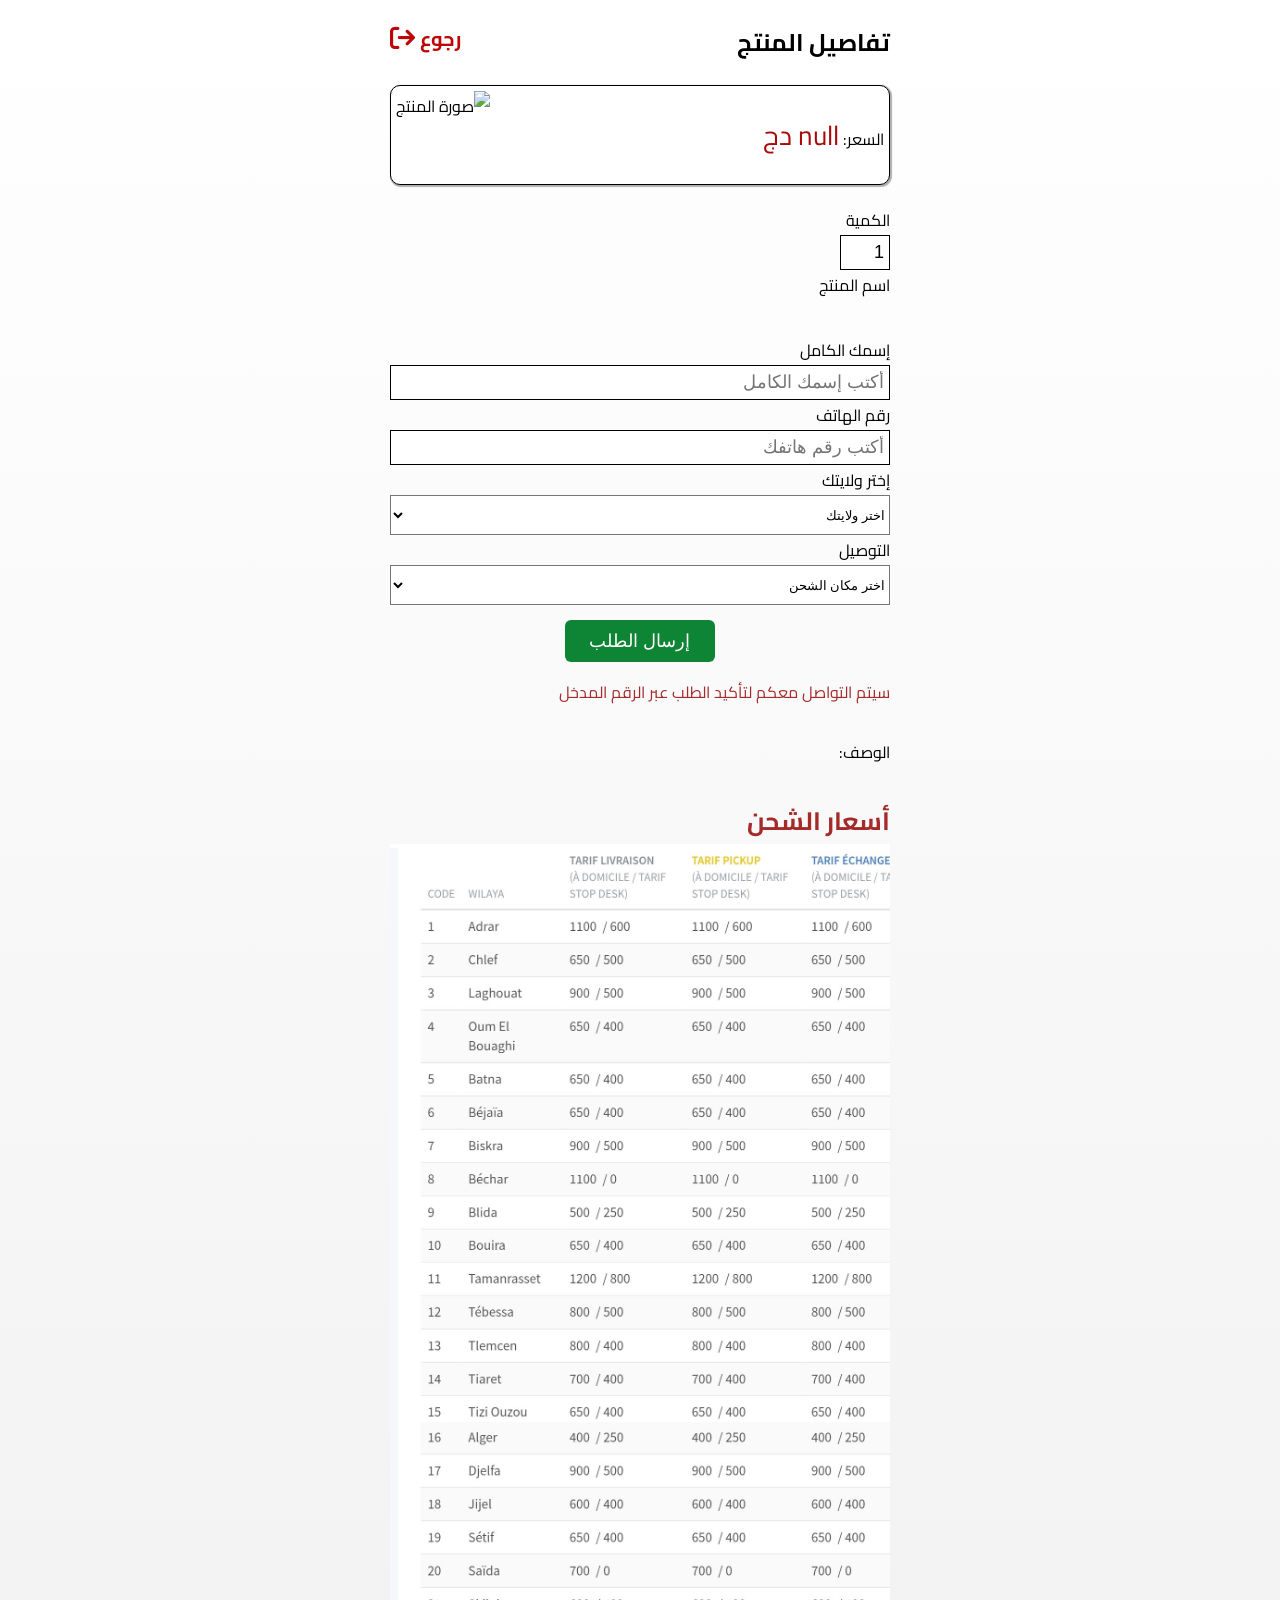
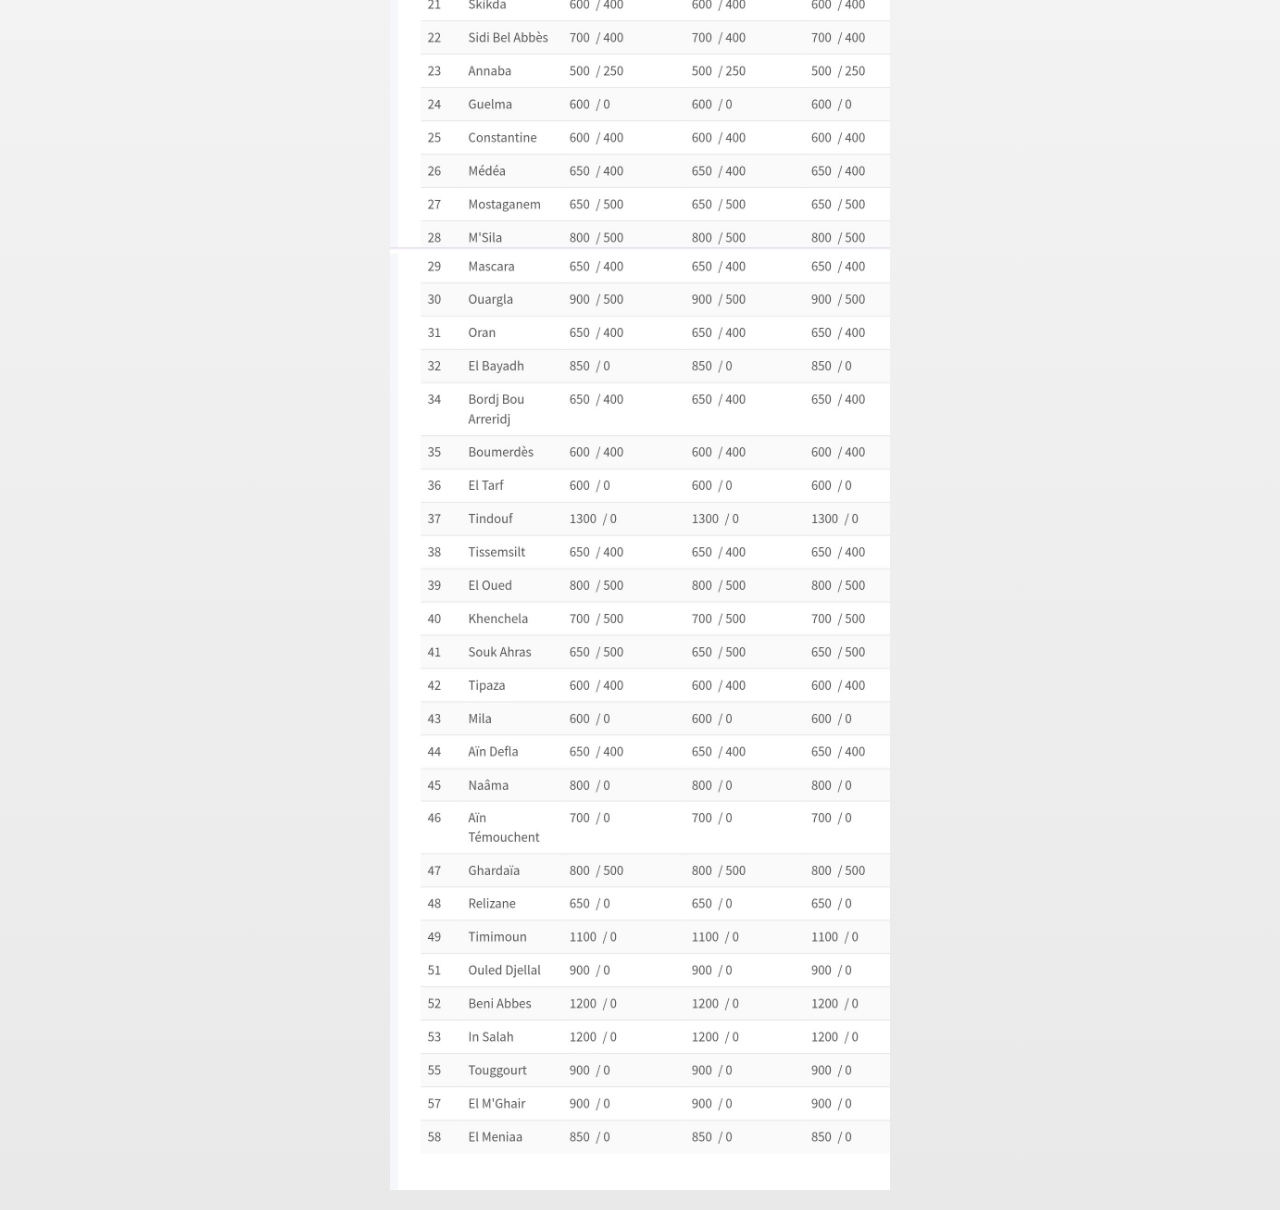
==== order.html @ 28bc180e "Add files via upload" ====
<!DOCTYPE html>
<html lang="ar">

<head>
    <meta charset="UTF-8">
    <meta name="viewport" content="width=device-width, initial-scale=1.0">
    <link rel="preconnect" href="https://fonts.googleapis.com">
    <link rel="preconnect" href="https://fonts.gstatic.com" crossorigin>
    <link href="https://fonts.googleapis.com/css2?family=Cairo:wght@200..1000&display=swap" rel="stylesheet">
    <link rel="stylesheet" href="https://cdnjs.cloudflare.com/ajax/libs/font-awesome/6.5.1/css/all.min.css"
        integrity="sha512-DTOQO9RWCH3ppGqcWaEA1BIZOC6xxalwEsw9c2QQeAIftl+Vegovlnee1c9QX4TctnWMn13TZye+giMm8e2LwA=="
        crossorigin="anonymous" referrerpolicy="no-referrer" />
    <link rel="stylesheet" href="css/order.css">
    <title>صفحة الطلب</title>
    <style>
        .image-order {
            width: 100%;
            display: flex;
            flex-direction: column;
        }

        .image-order img {
            width: 100%;
        }

        .image-order h3 {
            color: brown;
            font-size: 25px;
        }
    </style>
</head>

<body>
    <div class="container" dir="rtl">
        <a href="./index.html" style="text-decoration: none;
        color: rgb(189, 7, 7); float: left; display: flex;
        align-items: center; gap: 5px;"><span style="font-weight: bold; font-size: 20px;">رجوع</span><i
                style=" font-size: 25px;" class="fa-solid fa-arrow-right-from-bracket"></i> </a>

        <h2>تفاصيل المنتج</h2>
        <div id="product-details">
            <div class="imagePrice">
                <p>السعر: <span id="product-price"></span></p>
                <img src="" id="product-image" alt="صورة المنتج">
            </div>
            <form id="orderForm" action="https://formspree.io/f/xnqezzvw" method="POST">
                <label for="Quantity">الكمية</label>
                <input type="number" name="الكمية" id="Quantity" value="1" pattern="[1-9][0-9]*">
                <p id="error-quantity" class="error-message" style="display:none;">من فضلك أدخل الكمية</p>
                <label for="product-name">اسم المنتج </label>
                <input type="text" name="إسم المنتج" id="product-name" readonly>
                <label for="fullName">إسمك الكامل</label>
                <input type="text" id="fullName" name="الإسم الكامل" placeholder="أكتب إسمك الكامل">
                <p id="error-fullname" class="error-message" style="display:none;">من فضلك أدخل الاسم الكامل</p>
                <label for="yourNumber">رقم الهاتف</label>
                <input dir="rtl" type="number" id="yourNumber" name="رقم الهاتف" placeholder="أكتب رقم هاتفك">
                <p id="error-number" class="error-message" style="display:none;">من فضلك أدخل رقم الهاتف بشكل صحيح (يبدأ
                    بـ 05 أو 06 أو 07 ويحتوي على 10 أرقام)</p>
                <label for="">إختر ولايتك</label>
                <select name="الولاية" id="state">
                    <option value="" selected disabled>اختر ولايتك</option>
                    <option value="أدرار">1. ولاية أدرار</option>
                    <option value="الشلف">2. ولاية الشلف</option>
                    <option value="الأغواط">3. ولاية الأغواط</option>
                    <option value="أم البواقي">4. ولاية أم البواقي</option>
                    <option value="باتنة">5. ولاية باتنة</option>
                    <option value="بجاية">6. ولاية بجاية</option>
                    <option value="بسكرة">7. ولاية بسكرة</option>
                    <option value="بشار">8. ولاية بشار</option>
                    <option value="البليدة">9. ولاية البليدة</option>
                    <option value="البويرة">10. ولاية البويرة</option>
                    <option value="تمنراست">11. ولاية تمنراست</option>
                    <option value="تبسة">12. ولاية تبسة</option>
                    <option value="تلمسان">13. ولاية تلمسان</option>
                    <option value="تيارت">14. ولاية تيارت</option>
                    <option value="تيزي وزو">15. ولاية تيزي وزو</option>
                    <option value="الجزائر">16. ولاية الجزائر</option>
                    <option value="الجلفة">17. ولاية الجلفة</option>
                    <option value="جيجل">18. ولاية جيجل</option>
                    <option value="سطيف">19. ولاية سطيف</option>
                    <option value="سعيدة">20. ولاية سعيدة</option>
                    <option value="سكيكدة">21. ولاية سكيكدة</option>
                    <option value="سيدي بلعباس">22. ولاية سيدي بلعباس</option>
                    <option value="عنابة">23. ولاية عنابة</option>
                    <option value="قالمة">24. ولاية قالمة</option>
                    <option value="قسنطينة">25. ولاية قسنطينة</option>
                    <option value="المدية">26. ولاية المدية</option>
                    <option value="مستغانم">27. ولاية مستغانم</option>
                    <option value="المسيلة">28. ولاية المسيلة</option>
                    <option value="معسكر">29. ولاية معسكر</option>
                    <option value="ورقلة">30. ولاية ورقلة</option>
                    <option value="وهران">31. ولاية وهران</option>
                    <option value="البيض">32. ولاية البيض</option>
                    <option value="إليزي">33. ولاية إليزي</option>
                    <option value="برج بوعريريج">34. ولاية برج بوعريريج</option>
                    <option value="بومرداس">35. ولاية بومرداس</option>
                    <option value="الطارف">36. ولاية الطارف</option>
                    <option value="تندوف">37. ولاية تندوف</option>
                    <option value="تيسمسيلت">38. ولاية تيسمسيلت</option>
                    <option value="الوادي">39. ولاية الوادي</option>
                    <option value="خنشلة">40. ولاية خنشلة</option>
                    <option value="سوق أهراس">41. ولاية سوق أهراس</option>
                    <option value="تيبازة">42. ولاية تيبازة</option>
                    <option value="ميلة">43. ولاية ميلة</option>
                    <option value="عين الدفلى">44. ولاية عين الدفلى</option>
                    <option value="النعامة">45. ولاية النعامة</option>
                    <option value="عين تموشنت">46. ولاية عين تموشنت</option>
                    <option value="غرداية">47. ولاية غرداية</option>
                    <option value="غليزان">48. ولاية غليزان</option>
                    <option value="تيميمون">49. ولاية تيميمون</option>
                    <option value="برج باجي مختار">50. ولاية برج باجي مختار</option>
                    <option value="أولاد جلال">51. ولاية أولاد جلال</option>
                    <option value="بني عباس">52. ولاية بني عباس</option>
                    <option value="إن صالح">53. ولاية إن صالح</option>
                    <option value="عين قزام">54. ولاية عين قزام</option>
                    <option value="تقرت">55. ولاية تقرت</option>
                    <option value="جانت">56. ولاية جانت</option>
                    <option value="المغير">57. ولاية المغير</option>
                    <option value="المنيعة">58. ولاية المنيعة</option>
                </select>
                <p id="error-state" class="error-message" style="display:none;">من فضلك اختر الولاية</p>
                <label for="yourNumber">التوصيل</label>
                <select name="التوصيل" id="">
                    <option selected disabled>اختر مكان الشحن</option>
                    <option>المكتب</option>
                    <option>المنزل</option>
                </select>
                <button type="submit" class="button">إرسال الطلب</button>
            </form>


            <p style="color: brown;">سيتم التواصل معكم لتأكيد الطلب عبر الرقم المدخل</p>
            <br>
            <p>الوصف: <span id="product-description"></span></p>

        </div>
        <br>
        <div class="image-order">
            <h3>أسعار الشحن</h3>
            <img src="./images/1.jpg" alt="">
            <img src="./images/2.jpg" alt="">
            <img src="./images/3.jpg" alt="">
            <img src="./images/4.jpg" alt="">
        </div>
    </div>

    <script>
        // استخراج البيانات من عنوان الصفحة
        var urlParams = new URLSearchParams(window.location.search);
        var productName = urlParams.get('productName');
        var price = urlParams.get('price');
        var description = urlParams.get('description');
        var imageUrl = urlParams.get('imageUrl');

        // عرض البيانات في صفحة الطلب
        document.getElementById("product-name").value = productName;
        document.getElementById('product-price').textContent = price + " دج";
        document.getElementById('product-description').textContent = description;
        document.getElementById('product-image').src = imageUrl;

        const form = document.getElementById('orderForm');
        form.addEventListener('submit', function (event) {
            const quantity = document.getElementById('Quantity');
            const fullName = document.getElementById('fullName');
            const yourNumber = document.getElementById('yourNumber');
            const state = document.getElementById('state');

            if (!quantity.value.trim()) {
                event.preventDefault();
                quantity.classList.add('error');
                document.getElementById('error-quantity').style.display = 'block';
            } else {
                quantity.classList.remove('error');
                document.getElementById('error-quantity').style.display = 'none';
            }

            if (!fullName.value.trim()) {
                event.preventDefault();
                fullName.classList.add('error');
                document.getElementById('error-fullname').style.display = 'block';
            } else {
                fullName.classList.remove('error');
                document.getElementById('error-fullname').style.display = 'none';
            }

            if (!yourNumber.value.trim()) {
                event.preventDefault();
                yourNumber.classList.add('error');
                document.getElementById('error-number').style.display = 'block';
            } else {
                yourNumber.classList.remove('error');
                document.getElementById('error-number').style.display = 'none';
            }

            if (state.value === '') {
                event.preventDefault();
                state.classList.add('error');
                document.getElementById('error-state').style.display = 'block';
            } else {
                state.classList.remove('error');
                document.getElementById('error-state').style.display = 'none';
            }

            const phoneNumber = yourNumber.value.trim();
            const validPhoneNumber = /^(05|06|07)\d{8}$/;

            if (!validPhoneNumber.test(phoneNumber)) {
                event.preventDefault();
                yourNumber.classList.add('error');
                document.getElementById('error-number').style.display = 'block';
            } else {
                yourNumber.classList.remove('error');
                document.getElementById('error-number').style.display = 'none';
            }
        });

        var originalPrice = parseFloat(document.getElementById("product-price").innerText);

        function updatePrice() {
            var quantity = document.getElementById("Quantity").value; // الكمية التي أدخلها المستخدم
            var priceElement = document.getElementById("product-price"); // عنصر عرض السعر
            var errorMessage = document.getElementById("error-quantity"); // عنصر الرسالة الخطأ

            // إظهار رسالة الخطأ إذا كانت الكمية فارغة
            if (quantity.trim() === "") {
                errorMessage.style.display = "block";
                priceElement.innerText = originalPrice + " دج"; // إعادة السعر إلى القيمة الأصلية
                return;
            } else {
                errorMessage.style.display = "none";
            }

            // التأكد من أن القيمة المدخلة هي رقم صحيح
            if (!isNaN(quantity) && parseInt(quantity) > 0) {
                // تحديث قيمة السعر بحسب الكمية
                priceElement.innerText = parseInt(quantity) * originalPrice + " دج";
            }
        }

        document.getElementById("Quantity").addEventListener("input", updatePrice);
    </script>

</body>

</html>
---- css/order.css ----
* {
  margin: 0;
  padding: 0;
  box-sizing: border-box;
}
body {
  font-family: "Cairo", sans-serif;
  background: linear-gradient(#ffffff, #eae9e9);
}
.error-message {
  font-size: 12px;
  color: red;
}
input {
  height: 35px;
  width: 100%;
  font-size: 18px;
  padding: 0 5px;
  background: #fff;
  border: 1px solid #000;
  outline: none;
}
input:focus {
  border: 1px solid #15b1d4;
  box-shadow: 0px 0px 5px 1px #15b1d4;
}
select {
  height: 40px;
  background: white;
}
#Quantity {
  width: 50px;
}
.container {
  width: 500px;
  max-width: 95%;
  margin: 20px auto;
}
form {
  width: 100%;
  display: flex;
  flex-direction: column;
}
.container .imagePrice {
  width: 100%;
  height: 100px;
  display: flex;
  justify-content: space-between;
  align-items: center;
  margin: 20px 0;
  border: 1px solid #000;
  padding: 5px;
  border-radius: 10px;
  box-shadow: 1px 1px 1px 1px #afafaf;
  background: #fff;
}
.container .imagePrice img {
  height: 100%;
}
.container .imagePrice #product-price {
  font-size: 27px;
  color: rgb(171, 9, 9);
}
.container #product-name {
  font-size: 25px;
  border: none;
  color: green;
  outline: none;
  background-color: transparent;
}

/* button */
.button {
  position: relative;
  padding: 10px 22px;
  width: 150px;
  height: auto;
  border-radius: 6px;
  border: none;
  color: #fff;
  cursor: pointer;
  background-color: #0e8435;
  transition: all 0.2s ease;
  margin: 15px auto;
  font-size: 18px;
}

.button:active {
  transform: scale(0.96);
}

.error {
  border: 1px solid red;
}
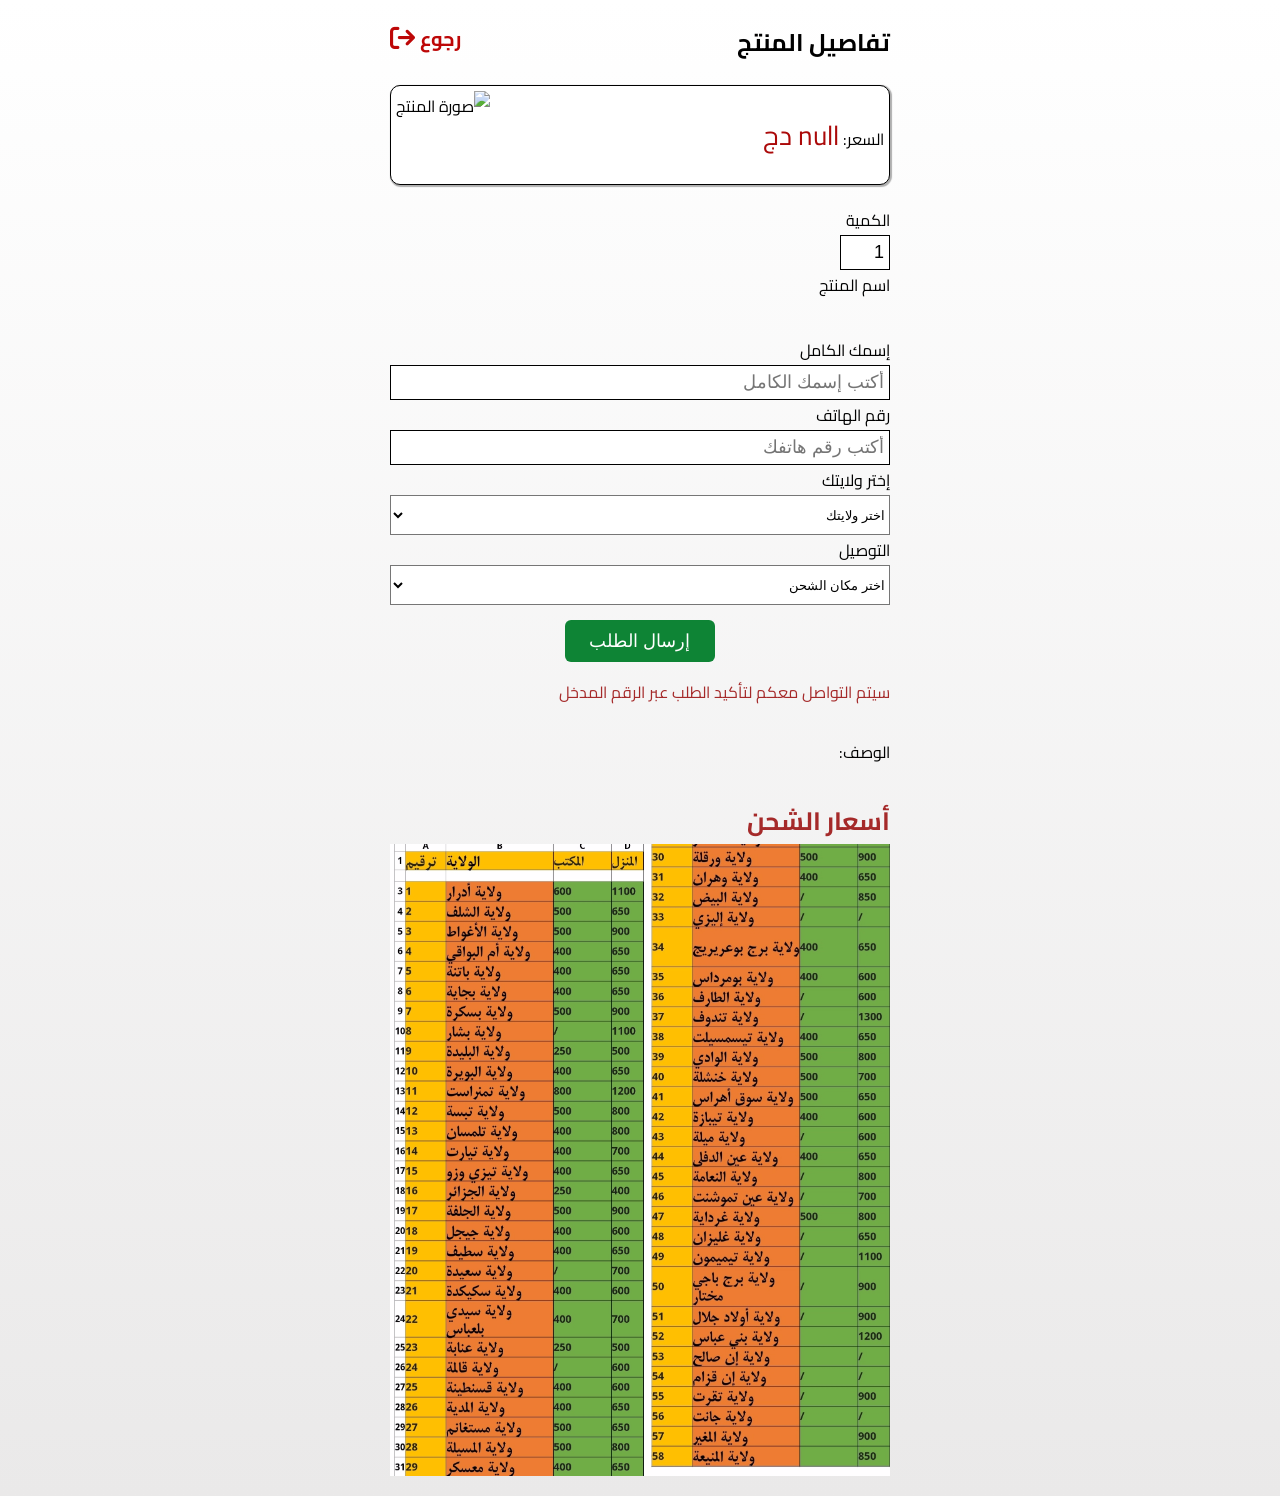
==== commit e1cc939c: "Update order.html" ====
--- a/order.html
+++ b/order.html
@@ -43,7 +43,7 @@
                 <p>السعر: <span id="product-price"></span></p>
                 <img src="" id="product-image" alt="صورة المنتج">
             </div>
-            <form id="orderForm" action="https://formspree.io/f/xnqezzvw" method="POST">
+            <form id="orderForm" action="https://formspree.io/f/xgegzrgq" method="POST">
                 <label for="Quantity">الكمية</label>
                 <input type="number" name="الكمية" id="Quantity" value="1" pattern="[1-9][0-9]*">
                 <p id="error-quantity" class="error-message" style="display:none;">من فضلك أدخل الكمية</p>
@@ -137,10 +137,7 @@
         <br>
         <div class="image-order">
             <h3>أسعار الشحن</h3>
-            <img src="./images/1.jpg" alt="">
-            <img src="./images/2.jpg" alt="">
-            <img src="./images/3.jpg" alt="">
-            <img src="./images/4.jpg" alt="">
+            <img src="./images/5.jpg" alt="">
         </div>
     </div>
 
@@ -242,4 +239,4 @@
 
 </body>
 
-</html>+</html>
